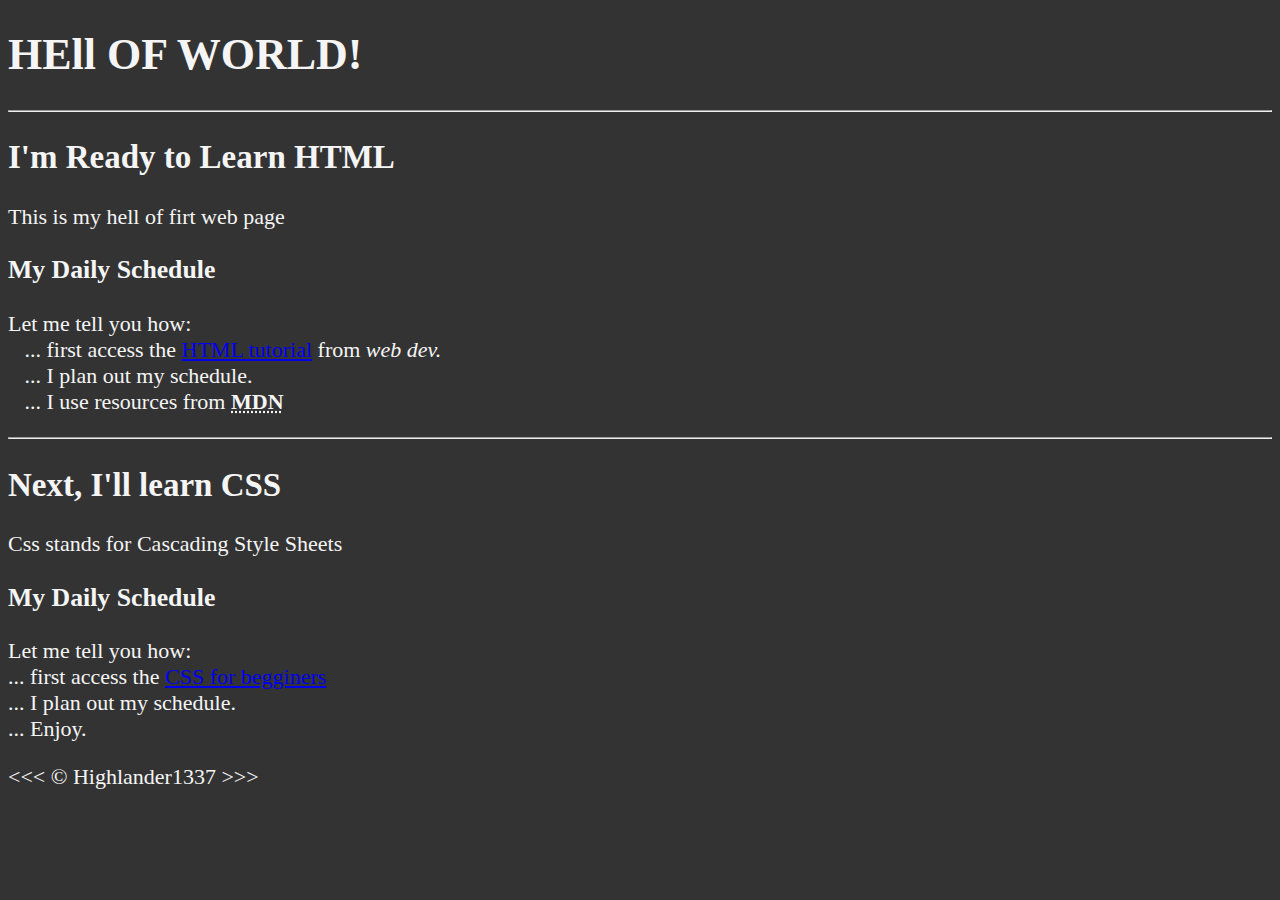
==== index.html @ ad81d773 "paused at 50min" ====
<!DOCTYPE html>
<html lang="en-US">
    <head>
        <meta charset="UTF-8">
        <meta name="author" content="Highlander1337">
        <meta name="description" content="This page contains all the things I am learning how to create as I learn HTML.">
        <title>My hell of project webpage</title>
        <Link rel="icon" href="html5.png" type="image/x-icon">
            <link rel="stylesheet" href="main.css" type="text/css">
    </head>
    <body> 
        <h1>HEll OF WORLD!</h1>
                                                                                    
        <hr>

        <h2>I'm Ready to Learn HTML</h2>
        <p>This is my hell of firt web page</p>
        <!--TODO: Continue in min 50 of the href-->
        <h3>My Daily Schedule</h3>
        <p>Let me tell you how:
            <br>&nbsp;&nbsp;&nbsp;... first access the <a href="https://www.youtube.com/watch?v=kUMe1FH4CHE">HTML tutorial</a> from <em>web dev.</em>
            <br>&nbsp;&nbsp;&nbsp;... I plan out my schedule.
            <br>&nbsp;&nbsp;&nbsp;... I use resources from <strong><abbr title="Mozilla Develeoper Network">MDN</abbr></strong>
        </p>

        <hr>

        <h2>Next, I'll learn CSS</h2>
        <p>Css stands for Cascading Style Sheets</p>

        <!-- TODO: ADd more steps-->
        <h3>My Daily Schedule</h3>
        <p>Let me tell you how:
            <br>... first access the <a href="https://www.youtube.com/watch?v=OXGznpKZ_sA">CSS for begginers</a>
            <br>... I plan out my schedule.
            <br>... Enjoy.
        </p>

        &lt;&lt;&lt; &copy; Highlander1337 &gt;&gt;&gt;
    </body>
</html>
---- main.css ----
html {
    font-size: 22px
}

body{
    background-color: #333;
    color: whitesmoke;
}
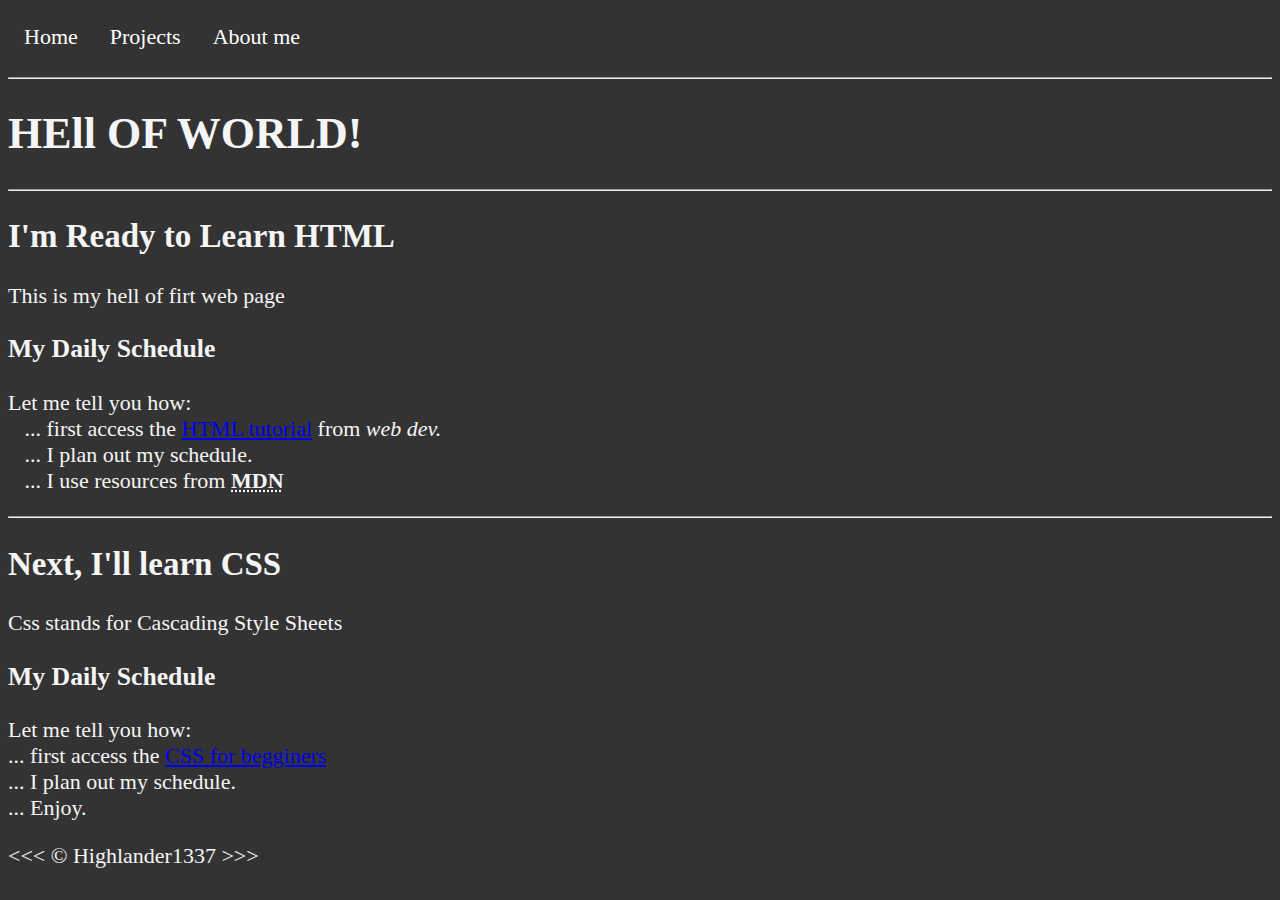
==== commit 9968f104: "almost finishin w3school html" ====
--- a/index.html
+++ b/index.html
@@ -4,11 +4,20 @@
         <meta charset="UTF-8">
         <meta name="author" content="Highlander1337">
         <meta name="description" content="This page contains all the things I am learning how to create as I learn HTML.">
+        <meta name="viewport" content="width=device-width, initial-scale=1.0">
         <title>My hell of project webpage</title>
         <Link rel="icon" href="html5.png" type="image/x-icon">
             <link rel="stylesheet" href="main.css" type="text/css">
     </head>
     <body> 
+        <ul id="menu"> 
+            <li> <a href="index.html">Home</a></li>
+            <li> <a href="projects.html">Projects</a></li>
+            <li> <a href="aboutme.html">About me</a></li>
+        </ul>
+
+        <hr>
+
         <h1>HEll OF WORLD!</h1>
                                                                                     
         <hr>
--- a/main.css
+++ b/main.css
@@ -5,4 +5,28 @@
 body{
     background-color: #333;
     color: whitesmoke;
+}
+
+#menu {
+    list-style-type: none;
+    margin: 0;
+    padding: 0;
+    overflow: hidden;
+    background-color: #333333;
+}
+
+#menu li{
+    float:left;
+}
+
+#menu li a{
+    display: block;
+    color: white;
+    text-align: center;
+    padding: 16px;
+    text-decoration: none;
+}
+
+#menu li a:hover{
+    background-color: #111111;
 }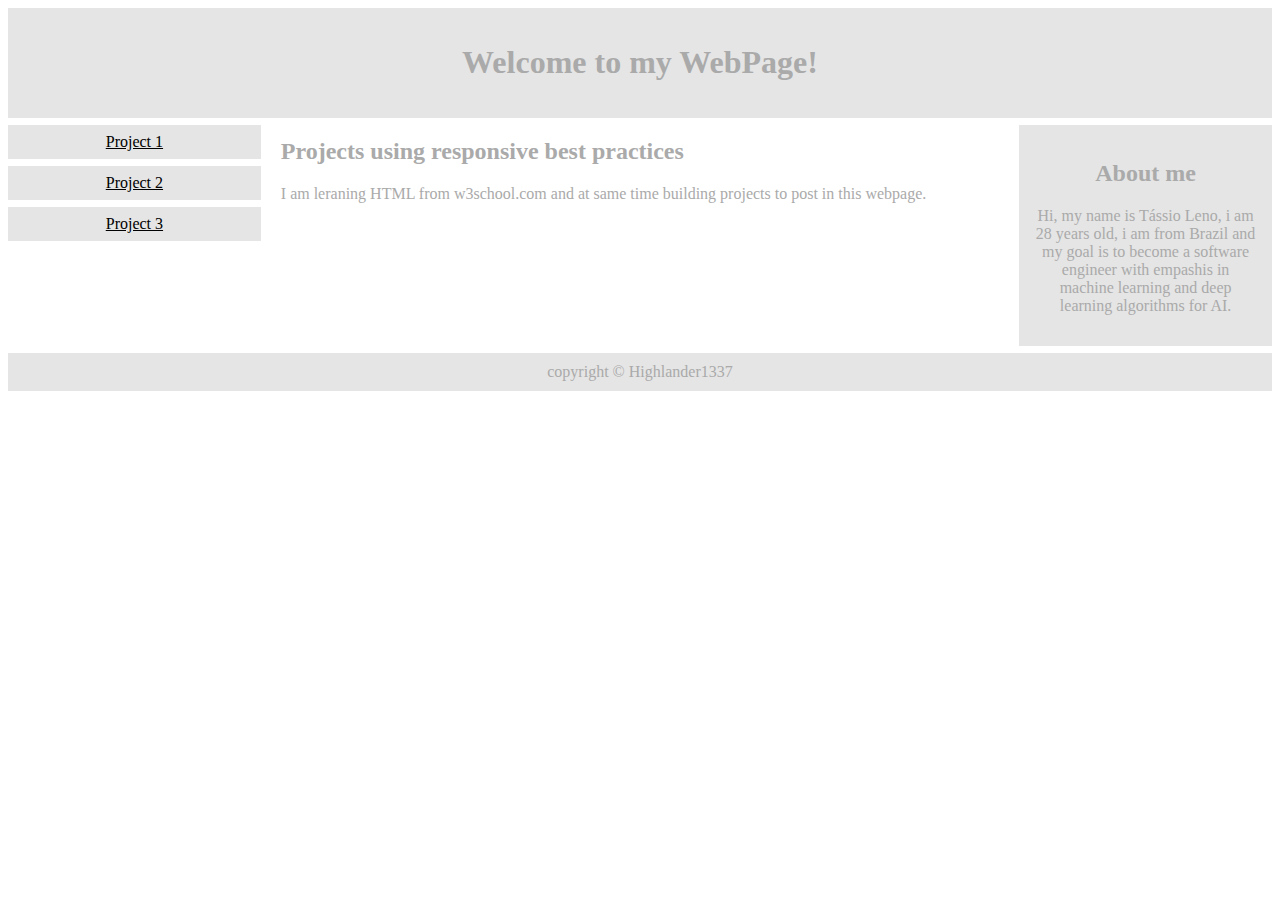
==== commit 83f8b5ab: "w3school html best practices for responsive html design" ====
--- a/index.html
+++ b/index.html
@@ -7,44 +7,73 @@
         <meta name="viewport" content="width=device-width, initial-scale=1.0">
         <title>My hell of project webpage</title>
         <Link rel="icon" href="html5.png" type="image/x-icon">
-            <link rel="stylesheet" href="main.css" type="text/css">
+        <style>
+            * {
+                box-sizing: border-box;
+            }
+            .menu {
+                float: left;
+                width: 20%;
+                text-align: center;
+            }
+
+            .menu a {
+                background-color: #e5e5e5;
+                padding: 8px;
+                margin-top: 7px;
+                display: block;
+                width: 100%;
+                color: black;
+            }
+
+            .main {
+                float: left;
+                width: 60%;
+                padding: 0 20px;
+            }
+
+            .right {
+                background-color: #e5e5e5;
+                float: left;
+                width: 20%;
+                padding: 15px;
+                margin-top: 7px;
+                text-align: center;
+            }
+
+            @media only screen and (max-width: 620px) {
+                /* For mobile phones: */
+                .menu, .main, . .right {
+                    width: 100%;
+                }
+            }
+        </style>
     </head>
-    <body> 
-        <ul id="menu"> 
-            <li> <a href="index.html">Home</a></li>
-            <li> <a href="projects.html">Projects</a></li>
-            <li> <a href="aboutme.html">About me</a></li>
-        </ul>
+    <body style="font-family: Verdana;color:#aaaaaa;"> 
+        
+        <div style="background-color: #e5e5e5;padding: 15px;text-align: center;">
+            <h1> Welcome to my WebPage! </h1>
+        </div>
 
-        <hr>
+        <div style="overflow: auto;">
+            <div class="menu">
+                <a href="#"> Project 1</a>
+                <a href="#"> Project 2</a>
+                <a href="#"> Project 3</a>
+            </div>
 
-        <h1>HEll OF WORLD!</h1>
-                                                                                    
-        <hr>
+            <div class="main">
+                <h2>Projects using responsive best practices</h2>
+                <p> I am leraning HTML from w3school.com and at same time building projects to post in this webpage.</p>
+            </div>
 
-        <h2>I'm Ready to Learn HTML</h2>
-        <p>This is my hell of firt web page</p>
-        <!--TODO: Continue in min 50 of the href-->
-        <h3>My Daily Schedule</h3>
-        <p>Let me tell you how:
-            <br>&nbsp;&nbsp;&nbsp;... first access the <a href="https://www.youtube.com/watch?v=kUMe1FH4CHE">HTML tutorial</a> from <em>web dev.</em>
-            <br>&nbsp;&nbsp;&nbsp;... I plan out my schedule.
-            <br>&nbsp;&nbsp;&nbsp;... I use resources from <strong><abbr title="Mozilla Develeoper Network">MDN</abbr></strong>
-        </p>
-
-        <hr>
-
-        <h2>Next, I'll learn CSS</h2>
-        <p>Css stands for Cascading Style Sheets</p>
-
-        <!-- TODO: ADd more steps-->
-        <h3>My Daily Schedule</h3>
-        <p>Let me tell you how:
-            <br>... first access the <a href="https://www.youtube.com/watch?v=OXGznpKZ_sA">CSS for begginers</a>
-            <br>... I plan out my schedule.
-            <br>... Enjoy.
-        </p>
-
-        &lt;&lt;&lt; &copy; Highlander1337 &gt;&gt;&gt;
+            <div class="right">
+                <h2> About me</h2>
+                <p> Hi, my name is Tássio Leno, i am 28 years old, i am from Brazil and my goal is to become a software engineer with empashis in machine learning and deep learning algorithms for AI.</p>
+            </div>
+        </div>
+        <div style="background-color:#e5e5e5;text-align: center;padding: 10px;margin-top: 7px;">
+            copyright &copy; Highlander1337
+        </div>
     </body>
 </html>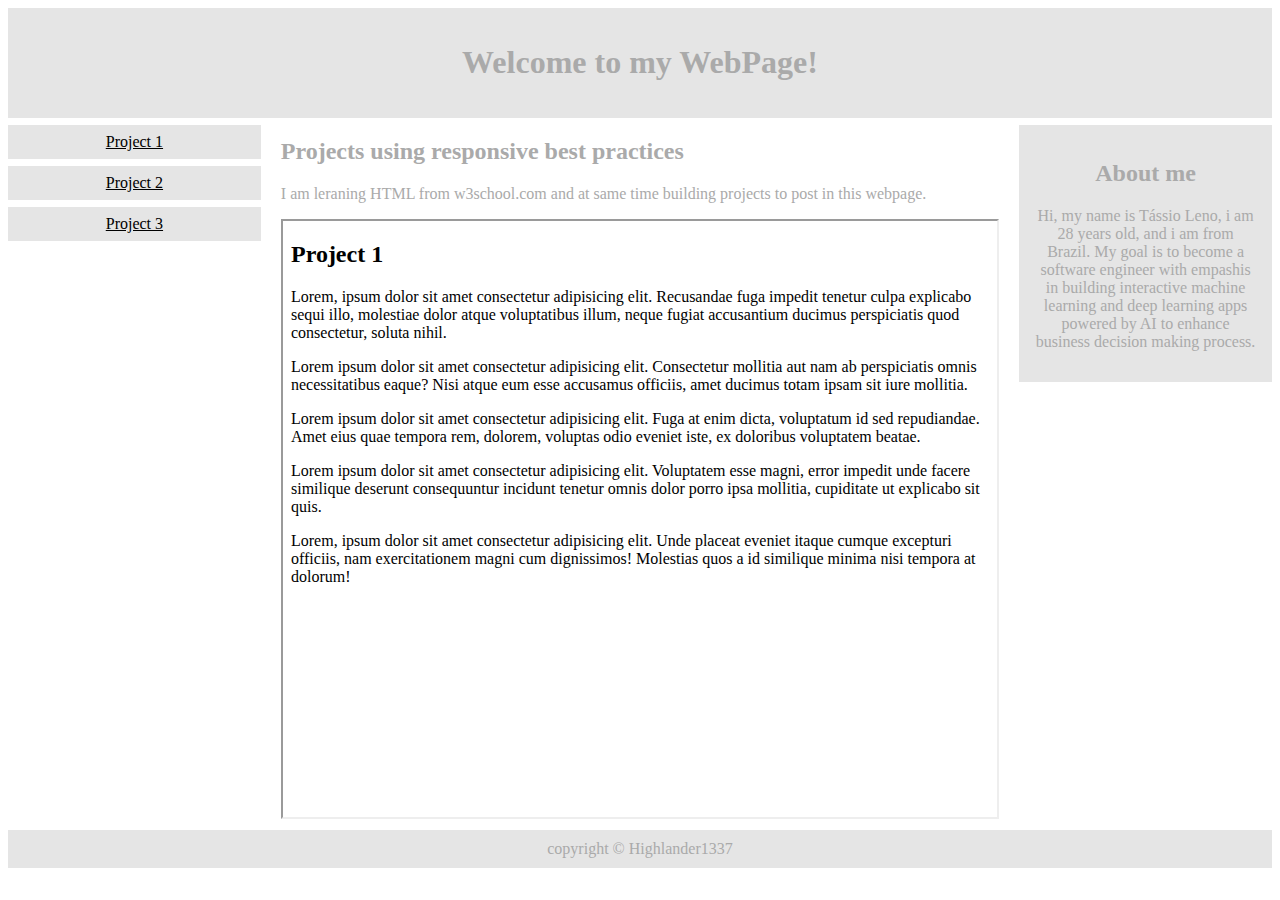
==== commit 76e8c2df: "project update using html5 responsive design best practices" ====
--- a/index.html
+++ b/index.html
@@ -43,7 +43,7 @@
 
             @media only screen and (max-width: 620px) {
                 /* For mobile phones: */
-                .menu, .main, . .right {
+                .menu, .main, .right {
                     width: 100%;
                 }
             }
@@ -57,19 +57,21 @@
 
         <div style="overflow: auto;">
             <div class="menu">
-                <a href="#"> Project 1</a>
-                <a href="#"> Project 2</a>
-                <a href="#"> Project 3</a>
+                <a href="project1.html" target="iframeMain"> Project 1</a>
+                <a href="project2.html" target="iframeMain"> Project 2</a>
+                <a href="project3.html" target="iframeMain"> Project 3</a>
             </div>
 
             <div class="main">
                 <h2>Projects using responsive best practices</h2>
                 <p> I am leraning HTML from w3school.com and at same time building projects to post in this webpage.</p>
+
+                <iframe src="project1.html" name="iframeMain" title="Iframe to hold projects" height="600px" width="100%"></iframe>
             </div>
 
             <div class="right">
                 <h2> About me</h2>
-                <p> Hi, my name is Tássio Leno, i am 28 years old, i am from Brazil and my goal is to become a software engineer with empashis in machine learning and deep learning algorithms for AI.</p>
+                <p> Hi, my name is Tássio Leno, i am 28 years old, and i am from Brazil. My goal is to become a software engineer with empashis in building interactive machine learning and deep learning apps powered by AI to enhance business decision making process.</p>
             </div>
         </div>
         <div style="background-color:#e5e5e5;text-align: center;padding: 10px;margin-top: 7px;">
